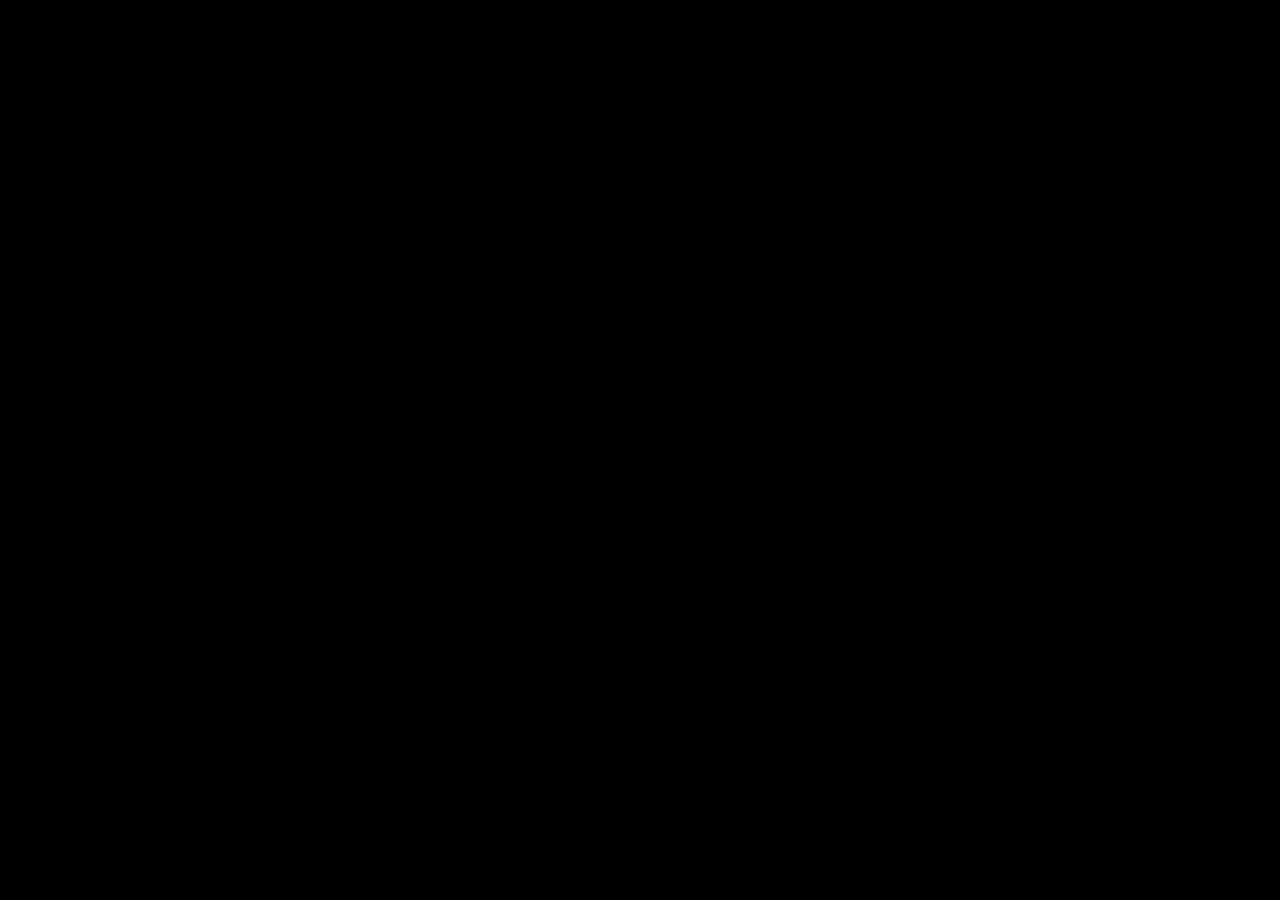
==== checkout.html @ ec2513cc "Started checkout page and added a little JS to cart" ====
<html lang="en">
<head>
    <meta charset="UTF-8">
    <meta name="viewport" content="width=device-width, initial-scale=1.0">
    <meta http-equiv="X-UA-Compatible" content="ie=edge">
    <title>Document</title>
    <link href="https://fonts.googleapis.com/icon?family=Material+Icons"
      rel="stylesheet">
    <link href="https://fonts.googleapis.com/css?family=EB+Garamond:400,400i" rel="stylesheet">
    <link rel="stylesheet" href="styles.css">
</head>
<body>
    
    <!-- This is the HTML for all of the pop ups so far-->

    <!--CD-->
    <section class="product-popup">
        <section class="popup-header">
            <h1>CD - "Blind"</h1>
            <i class="material-icons">clear</i>
        </section>
        <section class="popup-image">
            <img src="pictures/album-art.jpg">
        </section>
        <p class="popup-price" >$5.00</p>
        <section class="adjust-quantity">
                <i class="material-icons">remove</i>1<i class="material-icons">add</i>
        </section>
        <button class="popup-addToCart" type="button">ADD TO CART</button>

        <section class="description">
            <p>The highly acclaimed debut ep from Castle No Kings on CD. "Blind" tackles issues of society and losing onesself to it.</p>
            <ol>
                <h2>Track Listing:</h2>
                <li>Ghost Town</li>
                <li>Crowded Heart</li>
                <li>Shattered</li>
                <li>Valleys</li>
                <li>Skin Deep</li>
            </ol>
        </section>
    </section>
    <!--Vinyl-->
    <section class="product-popup">
            <section class="popup-header">
                <h1>Vinyl - "Blind"</h1>
                <i class="material-icons">clear</i>
            </section>
            <section class="popup-image">
                <img src="pictures/vinyl.png">
            </section>
            <p class="popup-price" >$10.00</p>
            <section class="adjust-quantity">
                    <i class="material-icons">remove</i>1<i class="material-icons">add</i>
            </section>
            <button class="popup-addToCart" type="button">ADD TO CART</button>
    
            <section class="description">
                <p>The highly acclaimed debut ep from Castle No Kings on vinyl. "Blind" tackles issues of society and losing onesself to it.</p>
                <ol>
                    <h2>Track Listing:</h2>
                    <li>Ghost Town</li>
                    <li>Crowded Heart</li>
                    <li>Shattered</li>
                    <li>Valleys</li>
                    <li>Skin Deep</li>
                </ol>
            </section>
    </section>
    <!--shirt #1-->
    <section class="product-popup">
            <section class="popup-header">
                <h1>Shirt - Burgundy</h1>
                <i class="material-icons">clear</i>
            </section>
            <section class="popup-image">
                <img src="pictures/burgundy-shirt.jpg">
            </section>
            <p class="popup-price" >$30.00</p>
            <section class="adjust-quantity">
                    <i class="material-icons">remove</i>1<i class="material-icons">add</i>
            </section>
            <button class="popup-addToCart" type="button">ADD TO CART</button>
    
            <section class="description">
                <p>A long-sleeved burgundy shirt featuring a drawing theorizing how vision works by ancient greeks.</p>
            </section>
    </section>
    <!--shirt #2-->
    <section class="product-popup">
            <section class="popup-header">
                <h1>Shirt - Black</h1>
                <i class="material-icons">clear</i>
            </section>
            <section class="popup-image">
                <img src="pictures/black-shirt.jpg">
            </section>
            <p class="popup-price" >$20.00</p>
            <section class="adjust-quantity">
                    <i class="material-icons">remove</i>1<i class="material-icons">add</i>
            </section>
            <button class="popup-addToCart" type="button">ADD TO CART</button>
    
            <section class="description">
                    <p>A short-sleeved black shirt featuring a drawing theorizing how vision works by ancient greeks.</p>
            </section>
    </section>
    <!--shirt #3-->
    <section class="product-popup">
            <section class="popup-header">
                <h1>Shirt - White</h1>
                <i class="material-icons">clear</i>
            </section>
            <section class="popup-image">
                <img src="pictures/white-shirt.jpg">
            </section>
            <p class="popup-price" >$20.00</p>
            <section class="adjust-quantity">
                    <i class="material-icons">remove</i>1<i class="material-icons">add</i>
            </section>
            <button class="popup-addToCart" type="button">ADD TO CART</button>
    
            <section class="description">
                    <p>A short-sleeved white shirt featuring a lyric from one of Castle No Kings' up and coming songs.</p>
            </section>
    </section>
    <!--dad hat-->
    <section class="product-popup">
            <section class="popup-header">
                <h1>Hat - Compass</h1>
                <i class="material-icons">clear</i>
            </section>
            <section class="popup-image">
                <img src="pictures/dad-hat.png">
            </section>
            <p class="popup-price" >$15.00</p>
            <section class="adjust-quantity">
                    <i class="material-icons">remove</i>1<i class="material-icons">add</i>
            </section>
            <button class="popup-addToCart" type="button">ADD TO CART</button>
    
            <section class="description">
                    <p>A black "dad hat" styled hat featuring the "Blind" compass rose emblem.</p>
            </section>
    </section>
    <!--poster #1-->
    <section class="product-popup">
            <section class="popup-header">
                <h1>Poster - Compass </h1>
                <i class="material-icons">clear</i>
            </section>
            <section class="popup-image">
                <img src="pictures/poster-1.jpg">
            </section>
            <p class="popup-price" >$5.00</p>
            <section class="adjust-quantity">
                    <i class="material-icons">remove</i>1<i class="material-icons">add</i>
            </section>
            <button class="popup-addToCart" type="button">ADD TO CART</button>
    
            <section class="description">
                    <p>A poster featuring the "Blind" compass rose emblem.</p>
            </section>
    </section>
    <!--poster #2-->
    <section class="product-popup">
            <section class="popup-header">
                <h1>Poster - "Blind" Promo</h1>
                <i class="material-icons">clear</i>
            </section>
            <section class="popup-image">
                <img src="pictures/poster-2.jpg">
            </section>
            <p class="popup-price" >$5.00</p>
            <section class="adjust-quantity">
                    <i class="material-icons">remove</i>1<i class="material-icons">add</i>
            </section>
            <button class="popup-addToCart" type="button">ADD TO CART</button>
    
            <section class="description">
                    <p>A poster featuring the promo photo from the ep, "Blind".</p>
            </section>
    </section>
    <!--poster #3-->
    <section class="product-popup">
        <section class="popup-header">
            <h1>Poster - Release Tour Promo</h1>
            <i class="material-icons">clear</i>
        </section>
        <section class="popup-image">
            <img src="pictures/poster-3.jpg">
        </section>
        <p class="popup-price" >$5.00</p>
        <section class="adjust-quantity">
                <i class="material-icons">remove</i>1<i class="material-icons">add</i>
        </section>
        <button class="popup-addToCart" type="button">ADD TO CART</button>

        <section class="description">
                <p>A poster featuring the promo photo from the release tour of "Blind".</p>
        </section>
    </section>
    <!--cymbal-->
    <section class="product-popup">
        <section class="popup-header">
            <h1>"SD" Cymbals</h1>
            <i class="material-icons">clear</i>
        </section>
        <section class="popup-image">
            <img src="pictures/music-video-cymbal.jpg">
        </section>
        <p class="popup-price" >$30.00</p>
        <section class="adjust-quantity">
                <i class="material-icons">remove</i>1<i class="material-icons">add</i>
        </section>
        <button class="popup-addToCart" type="button">ADD TO CART</button>

        <section class="description">
                <p>Purchase one of the cymbals used in the "Skin Deep" music video! (ONLY 4 AVAILABLE)</p>
        </section>
    </section>
    <!--Tix 1-->
    <section class="product-popup">
        <section class="popup-header">
            <h1>Tix - July 21st</h1>
            <i class="material-icons">clear</i>
        </section>
        <section class="popup-image">
            <img src="pictures/july21show.jpg">
        </section>
        <p class="popup-price" >$8.00</p>
        <section class="adjust-quantity">
                <i class="material-icons">remove</i>
                1
                <i class="material-icons">add</i>
        </section>
        <button class="popup-addToCart" type="button">ADD TO CART</button>

        <section class="description">
                <p>Purchase a ticket to Castle No Kings' upcoming battle of the bands show with Rogue, Homegrownups, The Harbor Divide, and Ice Cream Militia at the Civic in Toledo, OH.</p>
        </section>
    </section>
    <!--Tix 2-->
    <section class="product-popup">
        <section class="popup-header">
            <h1>Tix - Aug 18th</h1>
            <i class="material-icons">clear</i>
        </section>
        <section class="popup-image">
            <img src="pictures/aug18show.jpg">
        </section>
        <p class="popup-price" >$5.00</p>
        <section class="adjust-quantity">
                <i class="material-icons">remove</i>1<i class="material-icons">add</i>
        </section>
        <button class="popup-addToCart" type="button">ADD TO CART</button>

        <section class="description">
                <p>Purchase a ticket to Castle No Kings' upcoming show with Wild Nights, Homegrownups, Rogue, Into the Wild, and For Granted the Sky at Frankie's in Toledo, OH.</p>
        </section>
    </section>

    <!--CODE FOR SLIDE OUT CART-->
    <section class="slideOutCartParent">
        <section class="slideOutCart">
            <section class="cart-header">
                <h1>CART</h1>
                <i class="material-icons">clear</i>
            </section>
            <section class="itemsInCart"></section>
            <section class="updateClear">
                <button class="update-button" type="button">UPDATE</button>
                <button class="clear-button" type="button">CLEAR</button>
            </section>
            <button class="checkout-button" type="button">CHECKOUT</button>
        </section>
    </seection>

    <h1>CHECKOUT</h1>

    <script src="https://code.jquery.com/jquery-3.3.1.min.js"></script>
    <script src="script.js"></script>
</body>
</html>
---- styles.css ----
* {
    font-family: 'EB Garamond', serif;
    margin: 0;
    padding: 0;
}
body {
    background-color: #000;
}
header {
    display: flex;
    background-color: #6f2327;
    font-size: 30px;
    height: 55px;
    position: relative;
}
header a {
    text-decoration: none;
    color: #fffdf6;
}
header a:hover {
    color: #ffcc5c;
}
.title {
    flex: 1;
    justify-content: center;
    display: flex;
    align-items: center;
    font-family: 'Times New Roman', Times, serif;
}
.cart {
    /* justify-content: flex-end;
    display: flex;
    align-items: center;
    padding-right: 10px; */
    float: right;
    text-align: center;
    padding-right: 10px;
    position: absolute;
    right: 1%;
    top: 20%;
}
.material-icons {
    font-size: 30px;
}
.bandpicbox {
    margin: 0 auto;
    height: 250px;
    width: 325px;
    padding: 30px 0;
}
#bandpic {
    height: 100%;
    width: 100%;
}
.container2 {
    margin: 0 auto;
    width: 325px;
    font-size: 0px;
    padding: 30px 0;
}
.btngroup {
    font-size: 0px;
}
.button{
    color: #fffdf6;
    border: none;
    padding: 5px;   
    border-radius: 5px;
    box-shadow: 0px 0px 31px 1px rgba(0,0,0,0.3);
    width: 25%;
    cursor: pointer;
}
.yellow {
    background-color:#ffcc5c;
}
.yellow:hover {
    background-color: #FFE877;
}
.burgundy {
    background-color: #6f2327;
}
.burgundy:hover{
    background-color: #8B3C3D;
}


 /* This denotes the CSS for the popup for the item */
.product-popup {
    display: flex;
    flex-direction: column;
    justify-content: center;
    width: 80%;
    padding: 5%;
    margin: 0 auto;
    margin-top: 10%;
    background: #ebeae6;
    color: #000;
    z-index: 999999;
    box-shadow: 0 0 0 5000000px rgba(0,0,0,0.3);
    border-radius: 20px;
}

.popup-image, .popup-price, .popup-addToCart, .description {
    margin: 2% auto;
}

.popup-header {
    display: flex;
    justify-content: space-between;
    height: 5%;
    width: 100%;
    font-size: 30px;
    margin-bottom: 5%;
}

.popup-header .material-icons {
    color: #979797;
    cursor: pointer;
}

.popup-image {
    margin: 0 auto;
    border: 3px solid black;
}

.popup-image img {
    max-width: 100%;
}

.popup-price {
    font-size: 30px;
}

.product-popup p {
    text-align: center;
}

.adjust-quantity {
    display: flex;
    flex-direction: row;
    justify-content: space-around;
    align-items: center;
    font-size: 24px;
    font-family: 'Times New Roman', Times, serif;
}

.adjust-quantity .material-icons {
    color: #6f2327;
    cursor: pointer;
}

.popup-addToCart {
    width: 90%;
    height: 7%;
    background: #ffcc5c;
    color: #000;
    margin: 0 auto;
    font-weight: bold;
    font-size: 24px;
    cursor: pointer;
}

.description {
    font-size: 16px;
    font-style: italic;
}
/* //carousel */
.slides {
    height:250px;
    position:relative;
    width:325px;
    margin:0 auto;
}
.slides1{
    position:absolute;
    top:0;
    bottom:0;
    left:0;
    right:0;
    opacity:0;
    transition: all 0.5s ease-in-out;
}
.arrow{
    position:absolute;
    top:0;
    display:block;
    width:50px;
    height:100%;
    -webkit-tap-highlight-color: rgba(0,0,0,0);
    background: url("http://dancort.es/assets/img/css-carousel/carousel-arrow-dark.png") 50% 50% / 20px no-repeat;
}
.arrow-prev{
    left:0;
}
.arrow-next{
    right:0;
    -webkit-transform: rotate(180deg);
    transform: rotate(180deg);
}
.light{
    color:white;
}
  /*Select every element*/
[id^="item"] {
      display: none;
    }
.item-1 {
    z-index: 2;
    opacity: 1;
    background:url("pictures/album-art.jpg");
    background-size:cover;
}
.item-2{
    background:url('pictures/black-shirt.jpg');
    background-size:cover;
}
.item-3{
    background:url('pictures/burgundy-shirt.jpg');
    background-size:cover;
}
*:target ~ .item-1 {
    opacity: 0;
}
#item-1:target ~ .item-1 {
    opacity: 1;
}
#item-2:target ~ .item-2, #item-3:target ~ .item-3 {
    z-index: 3;
    opacity: 1;
}

/* SLIDE OUT CART*/
.slideOutCartParent {
    width: 100%;
    height: 100%;
    display: flex;
    justify-content: flex-end;
    position: absolute;
    z-index: 9999999999999;
    top: 0;
}

.slideOutCart {
    background: #ebeae6;
    width: 90%;
    height: 100%;
    display: flex;
    flex-direction: column;
    font-size: 20px;
    right: 0;
    border-top-left-radius: 20px;
    border-bottom-left-radius: 20px;
    margin: 0;
}

.cart-header {
    display: flex;
    flex-direction: row;
    justify-content: space-between;
    margin: 2% 2%;
    font-family: 'Times New Roman', Times, serif;
}

.itemsInCart {
    margin: 4% auto;
    width: 90%;
}

.updateClear {
    margin: 0 auto;
    display: flex;
    justify-content: space-around;
    width: 70%;
}

.slideOutCart button {
    height: 7%;
    margin: 2% auto;
    font-size: 20px;
}

.update-button, .clear-button {
    width: 45%;
}

.update-button {
    background: #8B3C3D;
    color: #ebeae6;
}

.clear-button {
    background: #6f2327;
    color: #ebeae6;
}

.checkout-button {
    width: 90%;
    background: #ffcc5c;
}
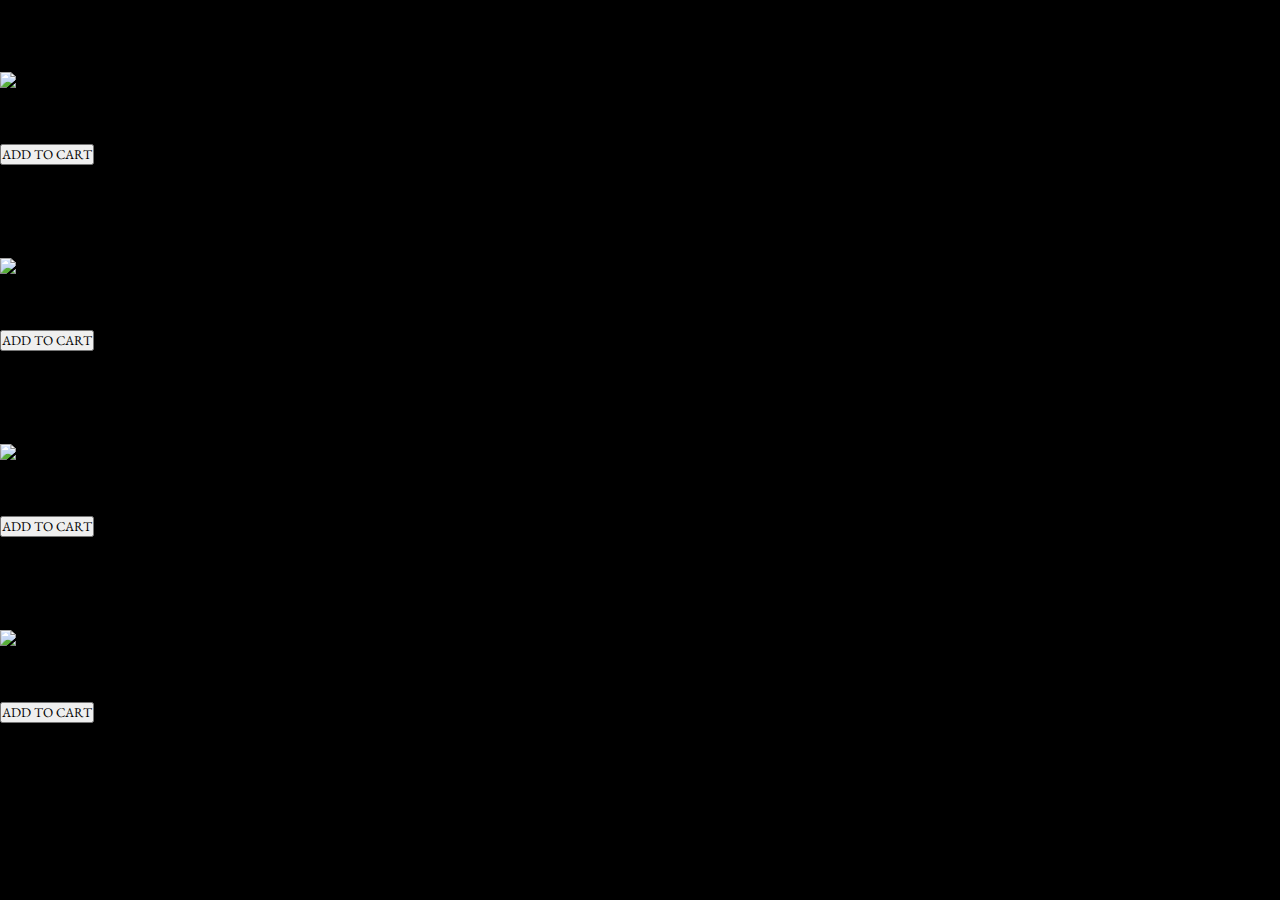
==== commit bbccd635: "Merge branch 'master' into Ben" ====
--- a/checkout.html
+++ b/checkout.html
@@ -10,177 +10,8 @@
     <link rel="stylesheet" href="styles.css">
 </head>
 <body>
-    
-    <!-- This is the HTML for all of the pop ups so far-->
 
-    <!--CD-->
-    <section class="product-popup">
-        <section class="popup-header">
-            <h1>CD - "Blind"</h1>
-            <i class="material-icons">clear</i>
-        </section>
-        <section class="popup-image">
-            <img src="pictures/album-art.jpg">
-        </section>
-        <p class="popup-price" >$5.00</p>
-        <section class="adjust-quantity">
-                <i class="material-icons">remove</i>1<i class="material-icons">add</i>
-        </section>
-        <button class="popup-addToCart" type="button">ADD TO CART</button>
 
-        <section class="description">
-            <p>The highly acclaimed debut ep from Castle No Kings on CD. "Blind" tackles issues of society and losing onesself to it.</p>
-            <ol>
-                <h2>Track Listing:</h2>
-                <li>Ghost Town</li>
-                <li>Crowded Heart</li>
-                <li>Shattered</li>
-                <li>Valleys</li>
-                <li>Skin Deep</li>
-            </ol>
-        </section>
-    </section>
-    <!--Vinyl-->
-    <section class="product-popup">
-            <section class="popup-header">
-                <h1>Vinyl - "Blind"</h1>
-                <i class="material-icons">clear</i>
-            </section>
-            <section class="popup-image">
-                <img src="pictures/vinyl.png">
-            </section>
-            <p class="popup-price" >$10.00</p>
-            <section class="adjust-quantity">
-                    <i class="material-icons">remove</i>1<i class="material-icons">add</i>
-            </section>
-            <button class="popup-addToCart" type="button">ADD TO CART</button>
-    
-            <section class="description">
-                <p>The highly acclaimed debut ep from Castle No Kings on vinyl. "Blind" tackles issues of society and losing onesself to it.</p>
-                <ol>
-                    <h2>Track Listing:</h2>
-                    <li>Ghost Town</li>
-                    <li>Crowded Heart</li>
-                    <li>Shattered</li>
-                    <li>Valleys</li>
-                    <li>Skin Deep</li>
-                </ol>
-            </section>
-    </section>
-    <!--shirt #1-->
-    <section class="product-popup">
-            <section class="popup-header">
-                <h1>Shirt - Burgundy</h1>
-                <i class="material-icons">clear</i>
-            </section>
-            <section class="popup-image">
-                <img src="pictures/burgundy-shirt.jpg">
-            </section>
-            <p class="popup-price" >$30.00</p>
-            <section class="adjust-quantity">
-                    <i class="material-icons">remove</i>1<i class="material-icons">add</i>
-            </section>
-            <button class="popup-addToCart" type="button">ADD TO CART</button>
-    
-            <section class="description">
-                <p>A long-sleeved burgundy shirt featuring a drawing theorizing how vision works by ancient greeks.</p>
-            </section>
-    </section>
-    <!--shirt #2-->
-    <section class="product-popup">
-            <section class="popup-header">
-                <h1>Shirt - Black</h1>
-                <i class="material-icons">clear</i>
-            </section>
-            <section class="popup-image">
-                <img src="pictures/black-shirt.jpg">
-            </section>
-            <p class="popup-price" >$20.00</p>
-            <section class="adjust-quantity">
-                    <i class="material-icons">remove</i>1<i class="material-icons">add</i>
-            </section>
-            <button class="popup-addToCart" type="button">ADD TO CART</button>
-    
-            <section class="description">
-                    <p>A short-sleeved black shirt featuring a drawing theorizing how vision works by ancient greeks.</p>
-            </section>
-    </section>
-    <!--shirt #3-->
-    <section class="product-popup">
-            <section class="popup-header">
-                <h1>Shirt - White</h1>
-                <i class="material-icons">clear</i>
-            </section>
-            <section class="popup-image">
-                <img src="pictures/white-shirt.jpg">
-            </section>
-            <p class="popup-price" >$20.00</p>
-            <section class="adjust-quantity">
-                    <i class="material-icons">remove</i>1<i class="material-icons">add</i>
-            </section>
-            <button class="popup-addToCart" type="button">ADD TO CART</button>
-    
-            <section class="description">
-                    <p>A short-sleeved white shirt featuring a lyric from one of Castle No Kings' up and coming songs.</p>
-            </section>
-    </section>
-    <!--dad hat-->
-    <section class="product-popup">
-            <section class="popup-header">
-                <h1>Hat - Compass</h1>
-                <i class="material-icons">clear</i>
-            </section>
-            <section class="popup-image">
-                <img src="pictures/dad-hat.png">
-            </section>
-            <p class="popup-price" >$15.00</p>
-            <section class="adjust-quantity">
-                    <i class="material-icons">remove</i>1<i class="material-icons">add</i>
-            </section>
-            <button class="popup-addToCart" type="button">ADD TO CART</button>
-    
-            <section class="description">
-                    <p>A black "dad hat" styled hat featuring the "Blind" compass rose emblem.</p>
-            </section>
-    </section>
-    <!--poster #1-->
-    <section class="product-popup">
-            <section class="popup-header">
-                <h1>Poster - Compass </h1>
-                <i class="material-icons">clear</i>
-            </section>
-            <section class="popup-image">
-                <img src="pictures/poster-1.jpg">
-            </section>
-            <p class="popup-price" >$5.00</p>
-            <section class="adjust-quantity">
-                    <i class="material-icons">remove</i>1<i class="material-icons">add</i>
-            </section>
-            <button class="popup-addToCart" type="button">ADD TO CART</button>
-    
-            <section class="description">
-                    <p>A poster featuring the "Blind" compass rose emblem.</p>
-            </section>
-    </section>
-    <!--poster #2-->
-    <section class="product-popup">
-            <section class="popup-header">
-                <h1>Poster - "Blind" Promo</h1>
-                <i class="material-icons">clear</i>
-            </section>
-            <section class="popup-image">
-                <img src="pictures/poster-2.jpg">
-            </section>
-            <p class="popup-price" >$5.00</p>
-            <section class="adjust-quantity">
-                    <i class="material-icons">remove</i>1<i class="material-icons">add</i>
-            </section>
-            <button class="popup-addToCart" type="button">ADD TO CART</button>
-    
-            <section class="description">
-                    <p>A poster featuring the promo photo from the ep, "Blind".</p>
-            </section>
-    </section>
     <!--poster #3-->
     <section class="product-popup">
         <section class="popup-header">
--- a/styles.css
+++ b/styles.css
@@ -28,10 +28,6 @@
     font-family: 'Times New Roman', Times, serif;
 }
 .cart {
-    /* justify-content: flex-end;
-    display: flex;
-    align-items: center;
-    padding-right: 10px; */
     float: right;
     text-align: center;
     padding-right: 10px;
@@ -49,7 +45,7 @@
     padding: 30px 0;
 }
 #bandpic {
-    height: 100%;
+    height: auto;
     width: 100%;
 }
 .container2 {
@@ -61,17 +57,23 @@
 .btngroup {
     font-size: 0px;
 }
-.button{
+.button {
     color: #fffdf6;
     border: none;
     padding: 5px;   
-    border-radius: 5px;
     box-shadow: 0px 0px 31px 1px rgba(0,0,0,0.3);
     width: 25%;
     cursor: pointer;
+    font-size: 16px;
+}
+.button:nth-child(1) {
+    border-top-left-radius: 5px;
+}
+.button:nth-child(4) {
+    border-top-right-radius: 5px;
 }
 .yellow {
-    background-color:#ffcc5c;
+    background-color:#ffcc5c;  
 }
 .yellow:hover {
     background-color: #FFE877;
@@ -84,12 +86,27 @@
 }
 
 
+/* This is the carousel css styling */
+.carousel-inner {
+    height: 250px;
+
+
  /* This denotes the CSS for the popup for the item */
-.product-popup {
+ #hidePopupBurgundy{
+    display: none;
+}
+#hidePopupBlack{
+    display: none;
+}
+ .product-popup-burgundy {
     display: flex;
     flex-direction: column;
     justify-content: center;
+
     width: 80%;
+    height: 40%;
+    /* overflow: auto; */
+
     padding: 5%;
     margin: 0 auto;
     margin-top: 10%;
@@ -97,11 +114,35 @@
     color: #000;
     z-index: 999999;
     box-shadow: 0 0 0 5000000px rgba(0,0,0,0.3);
+
     border-radius: 20px;
 }
 
 .popup-image, .popup-price, .popup-addToCart, .description {
+
+    position: fixed;
+    }
+.product-popup-black {
+        display: flex;
+        flex-direction: column;
+        justify-content: center;
+        width: 40%;
+        height: 40%;
+        /* overflow: auto; */
+        padding: 5%;
+        margin: 0 auto;
+        margin-top: 10%;
+        background: #ebeae6;
+        color: #000;
+        z-index: 999999;
+        box-shadow: 0 0 0 5000000px rgba(0,0,0,0.3);
+        position: fixed;
+        }
+.popup-price, .popup-addToCart, .description {
+
     margin: 2% auto;
+    height:20%;
+    width: 100%;
 }
 
 .popup-header {
@@ -109,8 +150,10 @@
     justify-content: space-between;
     height: 5%;
     width: 100%;
-    font-size: 30px;
-    margin-bottom: 5%;
+
+    font-size: 10px;
+    margin-bottom: 4%;
+
 }
 
 .popup-header .material-icons {
@@ -121,6 +164,10 @@
 .popup-image {
     margin: 0 auto;
     border: 3px solid black;
+    margin-top: 30%;
+    /* margin: 2% auto; */
+    height:20%;
+    width: 100%;
 }
 
 .popup-image img {
@@ -128,7 +175,7 @@
 }
 
 .popup-price {
-    font-size: 30px;
+    font-size: 10px;
 }
 
 .product-popup p {
@@ -140,8 +187,10 @@
     flex-direction: row;
     justify-content: space-around;
     align-items: center;
-    font-size: 24px;
-    font-family: 'Times New Roman', Times, serif;
+
+
+    font-size: 10px;
+
 }
 
 .adjust-quantity .material-icons {
@@ -156,78 +205,37 @@
     color: #000;
     margin: 0 auto;
     font-weight: bold;
-    font-size: 24px;
+    font-size: 6px;
     cursor: pointer;
+    margin-bottom: 5%;
 }
 
 .description {
+
     font-size: 16px;
     font-style: italic;
 }
-/* //carousel */
-.slides {
-    height:250px;
-    position:relative;
-    width:325px;
-    margin:0 auto;
-}
-.slides1{
-    position:absolute;
-    top:0;
-    bottom:0;
-    left:0;
-    right:0;
-    opacity:0;
-    transition: all 0.5s ease-in-out;
-}
-.arrow{
-    position:absolute;
-    top:0;
-    display:block;
-    width:50px;
-    height:100%;
-    -webkit-tap-highlight-color: rgba(0,0,0,0);
-    background: url("http://dancort.es/assets/img/css-carousel/carousel-arrow-dark.png") 50% 50% / 20px no-repeat;
-}
-.arrow-prev{
-    left:0;
-}
-.arrow-next{
-    right:0;
-    -webkit-transform: rotate(180deg);
-    transform: rotate(180deg);
-}
-.light{
-    color:white;
-}
-  /*Select every element*/
-[id^="item"] {
-      display: none;
-    }
-.item-1 {
-    z-index: 2;
-    opacity: 1;
-    background:url("pictures/album-art.jpg");
-    background-size:cover;
-}
-.item-2{
-    background:url('pictures/black-shirt.jpg');
-    background-size:cover;
-}
-.item-3{
-    background:url('pictures/burgundy-shirt.jpg');
-    background-size:cover;
-}
-*:target ~ .item-1 {
-    opacity: 0;
-}
-#item-1:target ~ .item-1 {
-    opacity: 1;
-}
-#item-2:target ~ .item-2, #item-3:target ~ .item-3 {
-    z-index: 3;
-    opacity: 1;
-}
+
+}
+
+}
+.carousel-inner > .carousel-item > img {
+    width: 325px;
+    height: 250px;
+  }
+
+/* Carousel buy buttons */
+.carouselbuy {
+    display: flex;
+    flex-direction: column;
+    justify-content: center;
+    width: 100%;
+    padding: 5%;
+    margin: 0 auto;
+    background: #ebeae6;
+    color: #000;
+}
+
 
 /* SLIDE OUT CART*/
 .slideOutCartParent {
@@ -297,3 +305,9 @@
     width: 90%;
     background: #ffcc5c;
 }
+
+
+
+ 
+  
+
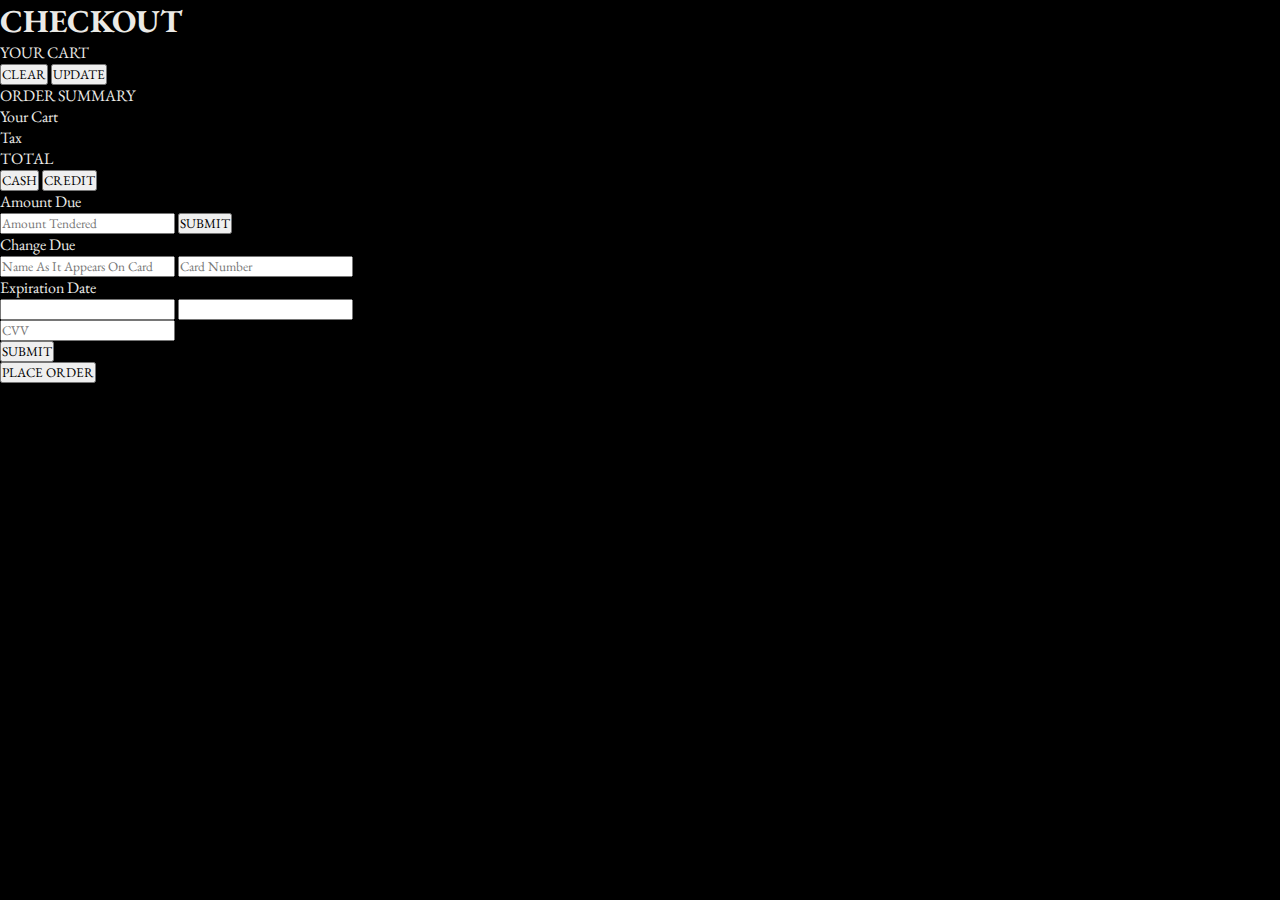
==== commit 05f10fba: "Built HTML of Checkout page" ====
--- a/checkout.html
+++ b/checkout.html
@@ -10,104 +10,110 @@
     <link rel="stylesheet" href="styles.css">
 </head>
 <body>
+<section class="checkout-page">
+    <h1>CHECKOUT</h1>
 
+    <section class="checkout-cart">
+        <section class="checkout-cart-header">
+            <p>YOUR CART</p>
+            <button class="clear-cart" type="button">CLEAR</button>
+            <button class="update-cart" type="button">UPDATE</button>
+        </section>
+        <section class="column1"></section>
+        <section class="column2"></section>
+        <section class="column3"></section>
+        <section class="column4"></section>
+        <section class="column5"></section>
+        <section class="column6"></section>
+    </section>
 
-    <!--poster #3-->
-    <section class="product-popup">
-        <section class="popup-header">
-            <h1>Poster - Release Tour Promo</h1>
-            <i class="material-icons">clear</i>
+    <section class="checkout-order-summary">
+        <p>ORDER SUMMARY</p>
+        <section class="subtotal">
+            <p>Your Cart</p>
+            <section></section>
         </section>
-        <section class="popup-image">
-            <img src="pictures/poster-3.jpg">
+        <section class="tax">
+            <p>Tax</p>
+            <section></section>
         </section>
-        <p class="popup-price" >$5.00</p>
-        <section class="adjust-quantity">
-                <i class="material-icons">remove</i>1<i class="material-icons">add</i>
-        </section>
-        <button class="popup-addToCart" type="button">ADD TO CART</button>
-
-        <section class="description">
-                <p>A poster featuring the promo photo from the release tour of "Blind".</p>
-        </section>
-    </section>
-    <!--cymbal-->
-    <section class="product-popup">
-        <section class="popup-header">
-            <h1>"SD" Cymbals</h1>
-            <i class="material-icons">clear</i>
-        </section>
-        <section class="popup-image">
-            <img src="pictures/music-video-cymbal.jpg">
-        </section>
-        <p class="popup-price" >$30.00</p>
-        <section class="adjust-quantity">
-                <i class="material-icons">remove</i>1<i class="material-icons">add</i>
-        </section>
-        <button class="popup-addToCart" type="button">ADD TO CART</button>
-
-        <section class="description">
-                <p>Purchase one of the cymbals used in the "Skin Deep" music video! (ONLY 4 AVAILABLE)</p>
-        </section>
-    </section>
-    <!--Tix 1-->
-    <section class="product-popup">
-        <section class="popup-header">
-            <h1>Tix - July 21st</h1>
-            <i class="material-icons">clear</i>
-        </section>
-        <section class="popup-image">
-            <img src="pictures/july21show.jpg">
-        </section>
-        <p class="popup-price" >$8.00</p>
-        <section class="adjust-quantity">
-                <i class="material-icons">remove</i>
-                1
-                <i class="material-icons">add</i>
-        </section>
-        <button class="popup-addToCart" type="button">ADD TO CART</button>
-
-        <section class="description">
-                <p>Purchase a ticket to Castle No Kings' upcoming battle of the bands show with Rogue, Homegrownups, The Harbor Divide, and Ice Cream Militia at the Civic in Toledo, OH.</p>
-        </section>
-    </section>
-    <!--Tix 2-->
-    <section class="product-popup">
-        <section class="popup-header">
-            <h1>Tix - Aug 18th</h1>
-            <i class="material-icons">clear</i>
-        </section>
-        <section class="popup-image">
-            <img src="pictures/aug18show.jpg">
-        </section>
-        <p class="popup-price" >$5.00</p>
-        <section class="adjust-quantity">
-                <i class="material-icons">remove</i>1<i class="material-icons">add</i>
-        </section>
-        <button class="popup-addToCart" type="button">ADD TO CART</button>
-
-        <section class="description">
-                <p>Purchase a ticket to Castle No Kings' upcoming show with Wild Nights, Homegrownups, Rogue, Into the Wild, and For Granted the Sky at Frankie's in Toledo, OH.</p>
+        <section class="total">
+            <p>TOTAL</p>
+            <section></section>
         </section>
     </section>
 
-    <!--CODE FOR SLIDE OUT CART-->
-    <section class="slideOutCartParent">
-        <section class="slideOutCart">
-            <section class="cart-header">
-                <h1>CART</h1>
-                <i class="material-icons">clear</i>
+    <section class="way-to-pay">
+        <button class="cash">CASH</button>
+        <button class="credit">CREDIT</button>
+        <form class="cash-form">
+            <section class="amount-due">
+                <p>Amount Due</p>
+                <section></section>
             </section>
-            <section class="itemsInCart"></section>
-            <section class="updateClear">
-                <button class="update-button" type="button">UPDATE</button>
-                <button class="clear-button" type="button">CLEAR</button>
+            <section class="amount-tendered">
+                <input type="text" placeholder="Amount Tendered">
+                <button type="button">SUBMIT</button>
             </section>
-            <button class="checkout-button" type="button">CHECKOUT</button>
-        </section>
-    </seection>
+            <section class="change-due">
+                <p>Change Due</p>
+                <section></section>
+            </section>
+        </form>
+        <form class="credit-form">
+            <input type="text" placeholder="Name As It Appears On Card">
+            <input type="text" placeholder="Card Number">
+            <section>
+                <section>
+                    <p>Expiration Date</p>
+                    <input list="months" name="month">
+                    <datalist id="months">
+                        <option value="1">
+                        <option value="2">
+                        <option value="3">
+                        <option value="4">
+                        <option value="5">
+                        <option value="6">
+                        <option value="7">
+                        <option value="8">
+                        <option value="9">
+                        <option value="10">
+                        <option value="11">
+                        <option value="12">
+                    </datalist>
+                    <input list="years" name="year">
+                    <datalist id="years">
+                        <option value="2018">
+                        <option value="2019">
+                        <option value="2020">
+                        <option value="2021">
+                        <option value="2022">
+                        <option value="2023">
+                        <option value="2024">
+                        <option value="2025">
+                        <option value="2026">
+                        <option value="2027">
+                        <option value="2028">
+                        <option value="2029">
+                        <option value="2030">
+                        <option value="2031">
+                        <option value="2032">
+                        <option value="2033">
+                        <option value="2034">
+                        <option value="2035">
+                        <option value="2036">
+                        <option value="2037">
+                        <option value="2038">
+                    </datalist>
+                </section>
+                <input type="text" placeholder="CVV">
+            </section>
+            <button type="submit">SUBMIT</button>
+        </form>
+    </section>
+</section>
 
-    <h1>CHECKOUT</h1>
+    <button class="place-order" type="button">PLACE ORDER</button>
 
     <script src="https://code.jquery.com/jquery-3.3.1.min.js"></script>
     <script src="script.js"></script>
--- a/styles.css
+++ b/styles.css
@@ -84,146 +84,96 @@
 .burgundy:hover{
     background-color: #8B3C3D;
 }
-
-
 /* This is the carousel css styling */
 .carousel-inner {
     height: 250px;
-
-
+}
  /* This denotes the CSS for the popup for the item */
- #hidePopupBurgundy{
+ #hidePopupBurgundy, #hidePopupBlack, #hidePopupWhite, #hidePopupHat, #hidePopupP1, #hidePopupP2, #hidePopupCD, #hidePopupVinyl {
     display: none;
 }
-#hidePopupBlack{
-    display: none;
-}
- .product-popup-burgundy {
+.product-popup-burgundy, .product-popup-black, .product-popup-white, .product-popup-cd, .product-popup-vinyl, .product-popup-p1, .product-popup-p2, .product-popup-hat {
     display: flex;
     flex-direction: column;
     justify-content: center;
-
     width: 80%;
-    height: 40%;
-    /* overflow: auto; */
-
     padding: 5%;
-    margin: 0 auto;
-    margin-top: 10%;
     background: #ebeae6;
     color: #000;
     z-index: 999999;
     box-shadow: 0 0 0 5000000px rgba(0,0,0,0.3);
-
+    position: absolute;
     border-radius: 20px;
-}
-
-.popup-image, .popup-price, .popup-addToCart, .description {
-
-    position: fixed;
-    }
-.product-popup-black {
-        display: flex;
-        flex-direction: column;
-        justify-content: center;
-        width: 40%;
-        height: 40%;
-        /* overflow: auto; */
-        padding: 5%;
-        margin: 0 auto;
-        margin-top: 10%;
-        background: #ebeae6;
-        color: #000;
-        z-index: 999999;
-        box-shadow: 0 0 0 5000000px rgba(0,0,0,0.3);
-        position: fixed;
-        }
+    top: 10%;
+    left: 10%;
+}
 .popup-price, .popup-addToCart, .description {
-
     margin: 2% auto;
-    height:20%;
-    width: 100%;
-}
-
+    height: 20%;
+    width: 90%;
+    text-align: center;
+}
 .popup-header {
     display: flex;
     justify-content: space-between;
     height: 5%;
     width: 100%;
-
     font-size: 10px;
     margin-bottom: 4%;
-
-}
-
+}
 .popup-header .material-icons {
     color: #979797;
     cursor: pointer;
 }
-
 .popup-image {
     margin: 0 auto;
     border: 3px solid black;
-    margin-top: 30%;
-    /* margin: 2% auto; */
+    margin-top: 5%;
     height:20%;
     width: 100%;
 }
-
 .popup-image img {
     max-width: 100%;
 }
-
 .popup-price {
-    font-size: 10px;
-}
-
+    font-size: 16px;
+}
 .product-popup p {
     text-align: center;
 }
-
 .adjust-quantity {
     display: flex;
     flex-direction: row;
     justify-content: space-around;
     align-items: center;
-
-
-    font-size: 10px;
-
-}
-
+    font-size: 16px;
+}
 .adjust-quantity .material-icons {
     color: #6f2327;
     cursor: pointer;
 }
-
 .popup-addToCart {
     width: 90%;
-    height: 7%;
+    height: 9%;
     background: #ffcc5c;
     color: #000;
     margin: 0 auto;
     font-weight: bold;
-    font-size: 6px;
+    font-size: 16px;
     cursor: pointer;
     margin-bottom: 5%;
-}
-
+    display: flex;
+    justify-content: center;
+    align-items: center;
+}
 .description {
-
     font-size: 16px;
     font-style: italic;
-}
-
-}
-
 }
 .carousel-inner > .carousel-item > img {
     width: 325px;
     height: 250px;
   }
-
 /* Carousel buy buttons */
 .carouselbuy {
     display: flex;
@@ -235,8 +185,6 @@
     background: #ebeae6;
     color: #000;
 }
-
-
 /* SLIDE OUT CART*/
 .slideOutCartParent {
     width: 100%;
@@ -247,7 +195,6 @@
     z-index: 9999999999999;
     top: 0;
 }
-
 .slideOutCart {
     background: #ebeae6;
     width: 90%;
@@ -260,7 +207,6 @@
     border-bottom-left-radius: 20px;
     margin: 0;
 }
-
 .cart-header {
     display: flex;
     flex-direction: row;
@@ -268,35 +214,23 @@
     margin: 2% 2%;
     font-family: 'Times New Roman', Times, serif;
 }
-
 .itemsInCart {
     margin: 4% auto;
     width: 90%;
 }
-
 .updateClear {
     margin: 0 auto;
     display: flex;
     justify-content: space-around;
     width: 70%;
 }
-
 .slideOutCart button {
     height: 7%;
     margin: 2% auto;
     font-size: 20px;
 }
-
 .update-button, .clear-button {
     width: 45%;
-}
-
-.update-button {
-    background: #8B3C3D;
-    color: #ebeae6;
-}
-
-.clear-button {
     background: #6f2327;
     color: #ebeae6;
 }
@@ -304,8 +238,17 @@
 .checkout-button {
     width: 90%;
     background: #ffcc5c;
-}
-
+    font-weight: bold;
+}
+
+.checkout-page {
+    color: #ebeae6;
+    
+}
+
+datalist {
+    display: none;
+}
 
 
  
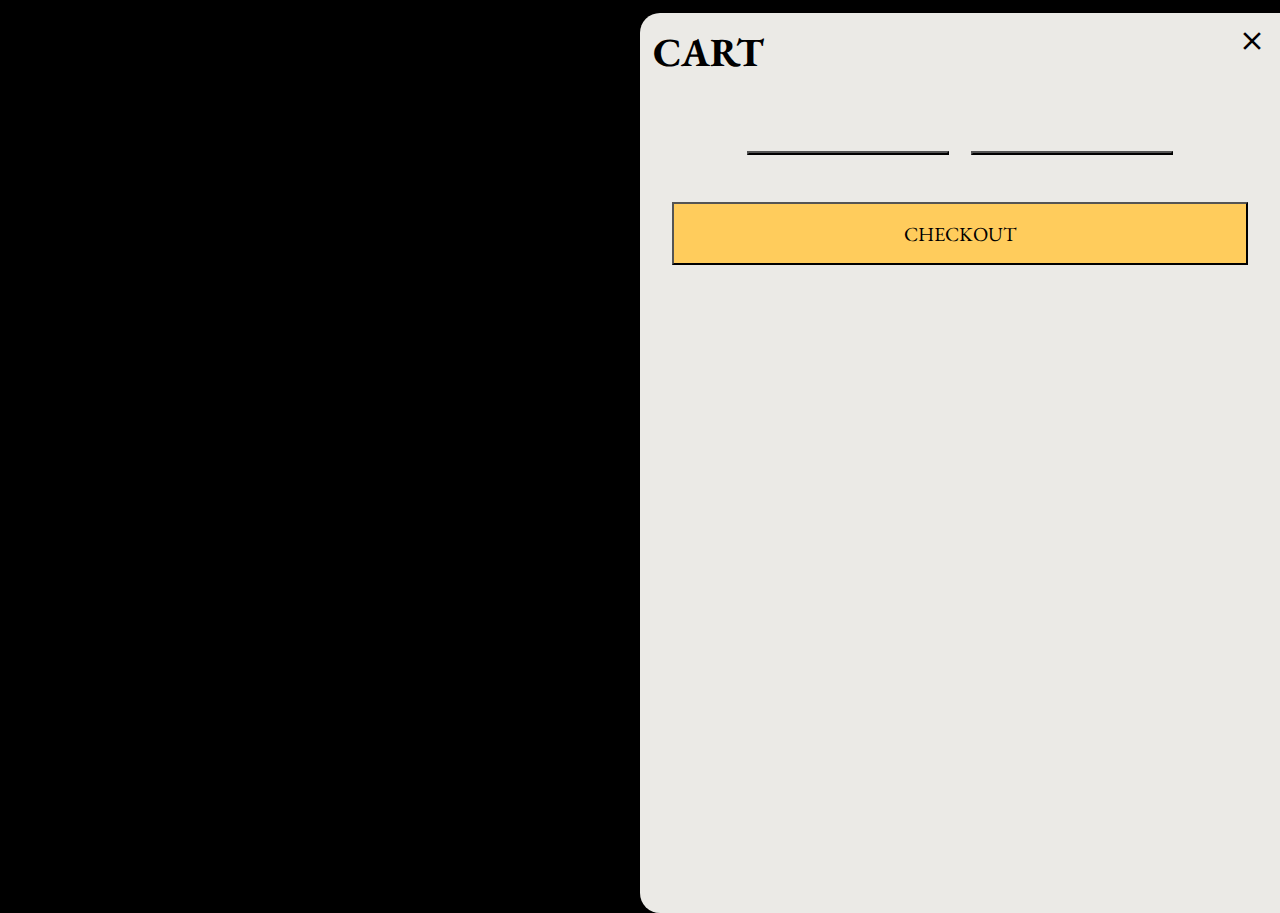
==== commit 834ec2c1: "eod thursday" ====
--- a/checkout.html
+++ b/checkout.html
@@ -10,110 +10,25 @@
     <link rel="stylesheet" href="styles.css">
 </head>
 <body>
-<section class="checkout-page">
+<!-- Ben: Finish HTML/CSS of checkout page -->
+
+    <!--CODE FOR SLIDE OUT CART-->
+    <section class="slideOutCartParent">
+        <section class="slideOutCart">
+            <section class="cart-header">
+                <h1>CART</h1>
+                <i class="material-icons">clear</i>
+            </section>
+            <section class="itemsInCart"></section>
+            <section class="updateClear">
+                <button class="update-button" type="button">UPDATE</button>
+                <button class="clear-button" type="button">CLEAR</button>
+            </section>
+            <button class="checkout-button" type="button">CHECKOUT</button>
+        </section>
+    </seection>
+
     <h1>CHECKOUT</h1>
-
-    <section class="checkout-cart">
-        <section class="checkout-cart-header">
-            <p>YOUR CART</p>
-            <button class="clear-cart" type="button">CLEAR</button>
-            <button class="update-cart" type="button">UPDATE</button>
-        </section>
-        <section class="column1"></section>
-        <section class="column2"></section>
-        <section class="column3"></section>
-        <section class="column4"></section>
-        <section class="column5"></section>
-        <section class="column6"></section>
-    </section>
-
-    <section class="checkout-order-summary">
-        <p>ORDER SUMMARY</p>
-        <section class="subtotal">
-            <p>Your Cart</p>
-            <section></section>
-        </section>
-        <section class="tax">
-            <p>Tax</p>
-            <section></section>
-        </section>
-        <section class="total">
-            <p>TOTAL</p>
-            <section></section>
-        </section>
-    </section>
-
-    <section class="way-to-pay">
-        <button class="cash">CASH</button>
-        <button class="credit">CREDIT</button>
-        <form class="cash-form">
-            <section class="amount-due">
-                <p>Amount Due</p>
-                <section></section>
-            </section>
-            <section class="amount-tendered">
-                <input type="text" placeholder="Amount Tendered">
-                <button type="button">SUBMIT</button>
-            </section>
-            <section class="change-due">
-                <p>Change Due</p>
-                <section></section>
-            </section>
-        </form>
-        <form class="credit-form">
-            <input type="text" placeholder="Name As It Appears On Card">
-            <input type="text" placeholder="Card Number">
-            <section>
-                <section>
-                    <p>Expiration Date</p>
-                    <input list="months" name="month">
-                    <datalist id="months">
-                        <option value="1">
-                        <option value="2">
-                        <option value="3">
-                        <option value="4">
-                        <option value="5">
-                        <option value="6">
-                        <option value="7">
-                        <option value="8">
-                        <option value="9">
-                        <option value="10">
-                        <option value="11">
-                        <option value="12">
-                    </datalist>
-                    <input list="years" name="year">
-                    <datalist id="years">
-                        <option value="2018">
-                        <option value="2019">
-                        <option value="2020">
-                        <option value="2021">
-                        <option value="2022">
-                        <option value="2023">
-                        <option value="2024">
-                        <option value="2025">
-                        <option value="2026">
-                        <option value="2027">
-                        <option value="2028">
-                        <option value="2029">
-                        <option value="2030">
-                        <option value="2031">
-                        <option value="2032">
-                        <option value="2033">
-                        <option value="2034">
-                        <option value="2035">
-                        <option value="2036">
-                        <option value="2037">
-                        <option value="2038">
-                    </datalist>
-                </section>
-                <input type="text" placeholder="CVV">
-            </section>
-            <button type="submit">SUBMIT</button>
-        </form>
-    </section>
-</section>
-
-    <button class="place-order" type="button">PLACE ORDER</button>
 
     <script src="https://code.jquery.com/jquery-3.3.1.min.js"></script>
     <script src="script.js"></script>
--- a/styles.css
+++ b/styles.css
@@ -13,14 +13,15 @@
     height: 55px;
     position: relative;
 }
-header a {
+header a, .cart {
     text-decoration: none;
     color: #fffdf6;
 }
-header a:hover {
+header a:hover, .cart:hover {
     color: #ffcc5c;
-}
-.title {
+    text-decoration: none;
+}
+.title, .cart {
     flex: 1;
     justify-content: center;
     display: flex;
@@ -73,7 +74,8 @@
     border-top-right-radius: 5px;
 }
 .yellow {
-    background-color:#ffcc5c;  
+    background-color:#ffcc5c; 
+    color: black; 
 }
 .yellow:hover {
     background-color: #FFE877;
@@ -88,11 +90,11 @@
 .carousel-inner {
     height: 250px;
 }
- /* This denotes the CSS for the popup for the item */
- #hidePopupBurgundy, #hidePopupBlack, #hidePopupWhite, #hidePopupHat, #hidePopupP1, #hidePopupP2, #hidePopupCD, #hidePopupVinyl {
+ /* This denotes the CSS for the popups for the items */
+ #hidePopupBurgundy, #hidePopupBlack, #hidePopupWhite, #hidePopupHat, #hidePopupP1, #hidePopupP2, #hidePopupP3, #hidePopupCD, #hidePopupVinyl, #hidePopupCymbal, #hidePopupTix1, #hidePopupTix2 {
     display: none;
 }
-.product-popup-burgundy, .product-popup-black, .product-popup-white, .product-popup-cd, .product-popup-vinyl, .product-popup-p1, .product-popup-p2, .product-popup-hat {
+.product-popup-burgundy, .product-popup-black, .product-popup-white, .product-popup-cd, .product-popup-vinyl, .product-popup-p1, .product-popup-p2, .product-popup-p3, .product-popup-hat, .product-popup-cymbal, .product-popup-tix1, .product-popup-tix2 {
     display: flex;
     flex-direction: column;
     justify-content: center;
@@ -135,13 +137,14 @@
 .popup-image img {
     max-width: 100%;
 }
-.popup-price {
-    font-size: 16px;
+.popup-price, .carousel-price {
+    font-size: 16px;
+    text-align: center;
 }
 .product-popup p {
     text-align: center;
 }
-.adjust-quantity {
+.adjust-quantity, .carousel-adjust-quantity {
     display: flex;
     flex-direction: row;
     justify-content: space-around;
@@ -152,7 +155,7 @@
     color: #6f2327;
     cursor: pointer;
 }
-.popup-addToCart {
+.popup-addToCart, .carousel-addToCart {
     width: 90%;
     height: 9%;
     background: #ffcc5c;
@@ -180,20 +183,16 @@
     flex-direction: column;
     justify-content: center;
     width: 100%;
-    padding: 5%;
     margin: 0 auto;
     background: #ebeae6;
     color: #000;
+    border-bottom-left-radius: 5px;
+    border-bottom-right-radius: 5px;
 }
 /* SLIDE OUT CART*/
-.slideOutCartParent {
-    width: 100%;
-    height: 100%;
-    display: flex;
-    justify-content: flex-end;
-    position: absolute;
-    z-index: 9999999999999;
-    top: 0;
+
+#hideCart {
+display: none;
 }
 .slideOutCart {
     background: #ebeae6;
@@ -206,6 +205,9 @@
     border-top-left-radius: 20px;
     border-bottom-left-radius: 20px;
     margin: 0;
+    position: absolute;
+    z-index: 9999999999999;
+    top: 0;
 }
 .cart-header {
     display: flex;
@@ -231,26 +233,59 @@
 }
 .update-button, .clear-button {
     width: 45%;
+}
+.update-button {
+    background: #8B3C3D;
+    color: #ebeae6;
+}
+.clear-button {
     background: #6f2327;
     color: #ebeae6;
 }
+.checkout-button {
+    width: 90%;
+    background: #ffcc5c;
+}
+.close{
+    position: absolute;
+    right: 5%;
+    top: 0;
+}
+/* For Desktop */
 
-.checkout-button {
-    width: 90%;
-    background: #ffcc5c;
-    font-weight: bold;
-}
-
-.checkout-page {
-    color: #ebeae6;
-    
-}
-
-datalist {
-    display: none;
-}
-
-
+@media only screen and (min-width: 1200px) {
+    .product-popup-burgundy, .product-popup-black, .product-popup-white, .product-popup-cd, .product-popup-vinyl, .product-popup-p1, .product-popup-p2, .product-popup-p3, .product-popup-hat, .product-popup-cymbal, .product-popup-tix1, .product-popup-tix2 {
+        width: 50%;
+        left: 25%;
+    }
+    .popup-price, .popup-addToCart, .description {
+        font-size: 20px;
+    }
+    .popup-header {
+        font-size: 20px;
+    }
+    .popup-price {
+        font-size: 36px;
+    }
+    .adjust-quantity {
+        font-size: 36px;
+    }
+    .popup-addToCart {
+        font-size: 24px;
+        padding: 20px;
+    }
+    .description {
+        font-size: 24px;
+    }    
+    .carousel-price {
+        font-size: 20px;
+       text-align: center;
+    }
+    .slideOutCart {
+        width: 50%;
+        margin-top: 1%;
+    }
+}
  
   
 
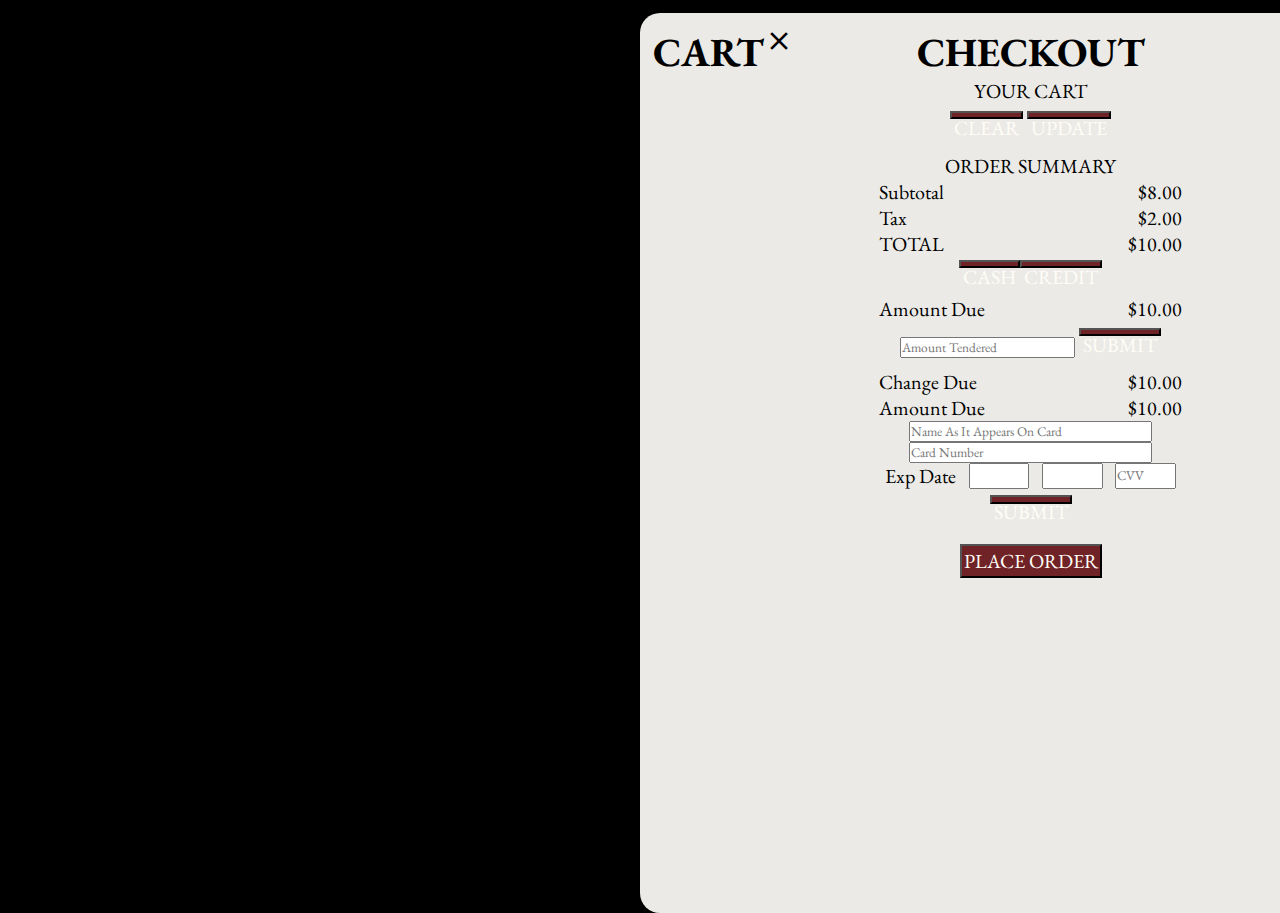
==== commit f787610d: "Merge pull request #12 from jpermaloff/John" ====
--- a/checkout.html
+++ b/checkout.html
@@ -10,6 +10,7 @@
     <link rel="stylesheet" href="styles.css">
 </head>
 <body>
+
 <!-- Ben: Finish HTML/CSS of checkout page -->
 
     <!--CODE FOR SLIDE OUT CART-->
@@ -18,17 +19,124 @@
             <section class="cart-header">
                 <h1>CART</h1>
                 <i class="material-icons">clear</i>
+
+<section class="checkout-page">
+    <h1>CHECKOUT</h1>
+
+    <section class="checkout-cart">
+        <section class="checkout-cart-header">
+            <p>YOUR CART</p>
+            <button class="clear-cart" type="button">CLEAR</button>
+            <button class="update-cart" type="button">UPDATE</button>
+        </section>
+        <section class="columns">
+            <section class="column1"></section>
+            <section class="column2"></section>
+            <section class="column3"></section>
+            <section class="column4"></section>
+            <section class="column5"></section>
+            <section class="column6"></section>
+        </section>
+    </section>
+
+    <section class="checkout-order-summary">
+        <p>ORDER SUMMARY</p>
+        <section class="subtotal">
+            <p>Subtotal</p>
+            <section>$8.00</section>
+        </section>
+        <section class="tax">
+            <p>Tax</p>
+            <section>$2.00</section>
+        </section>
+        <section class="total">
+            <p>TOTAL</p>
+            <section>$10.00</section>
+        </section>
+    </section>
+
+    <section class="way-to-pay">
+        <section class="cash-credit">
+            <button class="cash">CASH</button>
+            <button class="credit">CREDIT</button>
+        </section>
+        <form class="cash-form">
+            <section class="amount-due">
+                <p>Amount Due</p>
+                <section>$10.00</section>
+
             </section>
-            <section class="itemsInCart"></section>
-            <section class="updateClear">
-                <button class="update-button" type="button">UPDATE</button>
-                <button class="clear-button" type="button">CLEAR</button>
+            <section class="amount-tendered">
+                <input type="text" placeholder="Amount Tendered">
+                <button type="button">SUBMIT</button>
             </section>
-            <button class="checkout-button" type="button">CHECKOUT</button>
-        </section>
-    </seection>
+            <section class="change-due">
+                <p>Change Due</p>
+                <section>$10.00</section>
+            </section>
+        </form>
+        <form class="credit-form">
+            <section class="amount-due">
+                <p>Amount Due</p>
+                <section>$10.00</section>
+            </section>
+            <section class="name-number">
+                <input type="text" placeholder="Name As It Appears On Card">
+                <input type="text" placeholder="Card Number">
+            </section>
+            <section>
+                <section class="exp-date">
+                    <p>Exp Date</p>
+                    <input list="months" name="month">
+                    <datalist id="months">
+                        <option value="01">
+                        <option value="02">
+                        <option value="03">
+                        <option value="04">
+                        <option value="05">
+                        <option value="06">
+                        <option value="07">
+                        <option value="08">
+                        <option value="09">
+                        <option value="10">
+                        <option value="11">
+                        <option value="12">
+                    </datalist>
+                    <input list="years" name="year">
+                    <datalist id="years">
+                        <option value="2018">
+                        <option value="2019">
+                        <option value="2020">
+                        <option value="2021">
+                        <option value="2022">
+                        <option value="2023">
+                        <option value="2024">
+                        <option value="2025">
+                        <option value="2026">
+                        <option value="2027">
+                        <option value="2028">
+                        <option value="2029">
+                        <option value="2030">
+                        <option value="2031">
+                        <option value="2032">
+                        <option value="2033">
+                        <option value="2034">
+                        <option value="2035">
+                        <option value="2036">
+                        <option value="2037">
+                        <option value="2038">
+                    </datalist>
+                    <input class="cvv" type="text" placeholder="CVV">
+                </section>
+                
+            </section>
+            <button type="submit">SUBMIT</button>
+        </form>
+    </section>
+    <button class="place-order" type="button">PLACE ORDER</button>
+</section>
 
-    <h1>CHECKOUT</h1>
+    
 
     <script src="https://code.jquery.com/jquery-3.3.1.min.js"></script>
     <script src="script.js"></script>
--- a/styles.css
+++ b/styles.css
@@ -233,18 +233,69 @@
 }
 .update-button, .clear-button {
     width: 45%;
-}
-.update-button {
-    background: #8B3C3D;
-    color: #ebeae6;
-}
-.clear-button {
     background: #6f2327;
     color: #ebeae6;
 }
+
 .checkout-button {
     width: 90%;
     background: #ffcc5c;
+    font-weight: bold;
+}
+
+.checkout-page {
+    background: #ebeae6;
+    display: flex;
+    flex-direction: column;
+    justify-content: center;
+    width: 100%;
+    text-align: center;
+}
+
+.checkout-page button {
+    background: #6f2327;
+    color: #fffdf6;
+    padding: 2px;
+}
+
+.cash-credit {
+    display: flex;
+    margin: 0 auto;
+}
+
+.checkout-cart, .checkout-order-summary, .way-to-pay, .cash-form, .credit-form, .name-number {
+    display: flex;
+    flex-direction: column;
+    width: 80%;
+    margin: 0 auto;
+}
+
+.subtotal, .tax, .total {
+    display: flex;
+    width: 80%;
+    margin: 0 auto;
+    justify-content: space-between;
+}
+
+.amount-due, .change-due {
+    display: flex;
+    width: 100%;
+    margin: 0 auto;
+    justify-content: space-between;
+}
+
+.exp-date {
+    display: flex;
+    width: 100%;
+    justify-content: space-around;
+}
+
+.exp-date input {
+    width: 20%;
+}
+
+datalist {
+    display: none;
 }
 .close{
     position: absolute;
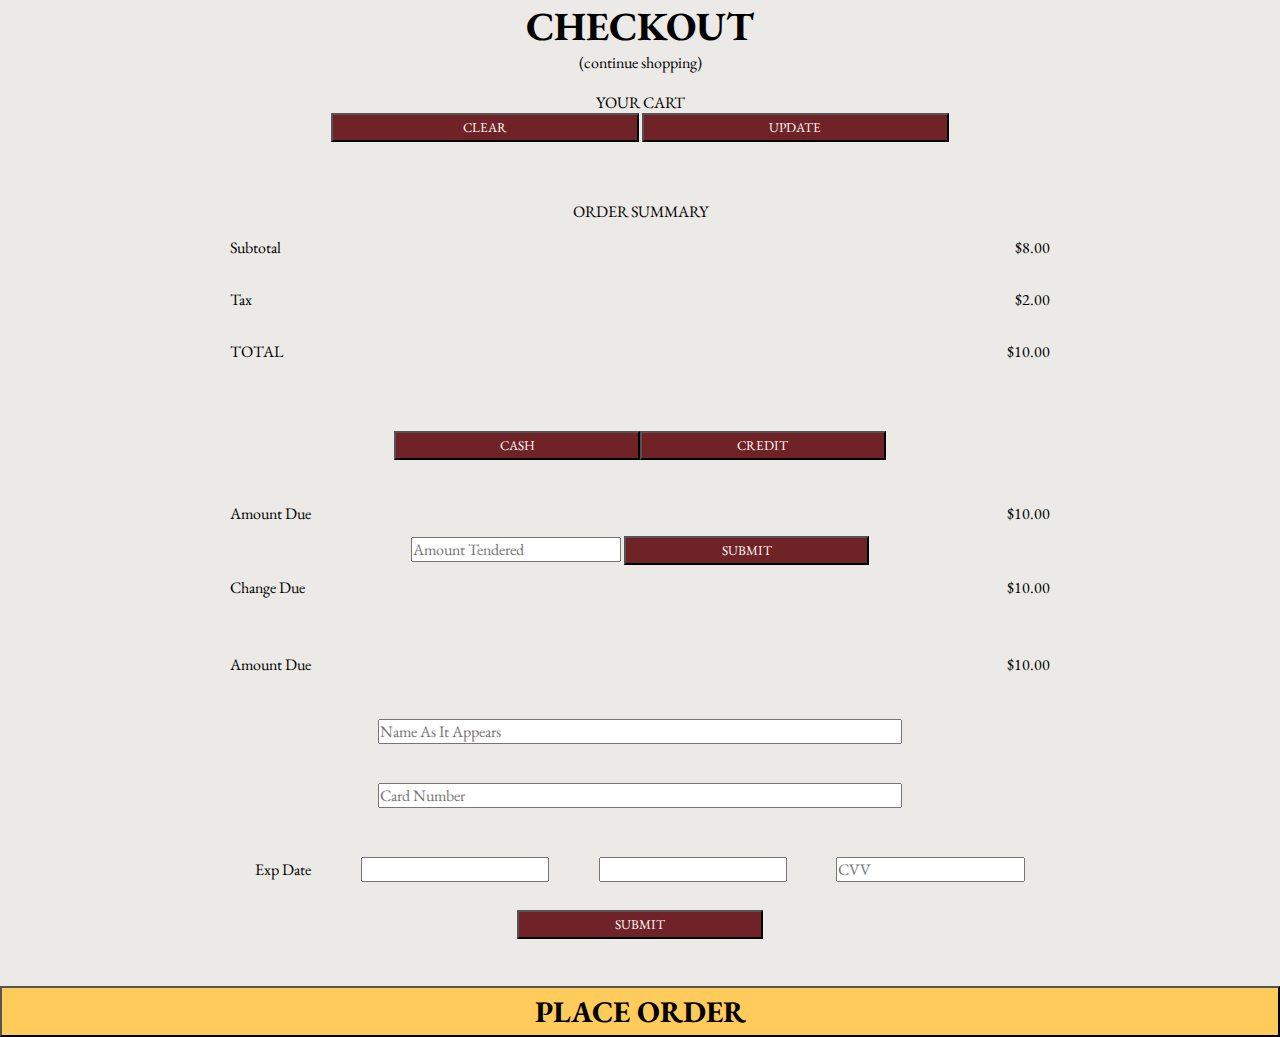
==== commit 650fed14: "Merge pull request #13 from jpermaloff/Ben" ====
--- a/checkout.html
+++ b/checkout.html
@@ -3,7 +3,7 @@
     <meta charset="UTF-8">
     <meta name="viewport" content="width=device-width, initial-scale=1.0">
     <meta http-equiv="X-UA-Compatible" content="ie=edge">
-    <title>Document</title>
+    <title>CHECKOUT</title>
     <link href="https://fonts.googleapis.com/icon?family=Material+Icons"
       rel="stylesheet">
     <link href="https://fonts.googleapis.com/css?family=EB+Garamond:400,400i" rel="stylesheet">
@@ -13,21 +13,15 @@
 
 <!-- Ben: Finish HTML/CSS of checkout page -->
 
-    <!--CODE FOR SLIDE OUT CART-->
-    <section class="slideOutCartParent">
-        <section class="slideOutCart">
-            <section class="cart-header">
-                <h1>CART</h1>
-                <i class="material-icons">clear</i>
-
 <section class="checkout-page">
     <h1>CHECKOUT</h1>
+    <a href="index.html">(continue shopping)</a>
 
     <section class="checkout-cart">
         <section class="checkout-cart-header">
             <p>YOUR CART</p>
-            <button class="clear-cart" type="button">CLEAR</button>
-            <button class="update-cart" type="button">UPDATE</button>
+            <button class="clear-cart burgundy" type="button">CLEAR</button>
+            <button class="update-cart burgundy" type="button">UPDATE</button>
         </section>
         <section class="columns">
             <section class="column1"></section>
@@ -57,8 +51,8 @@
 
     <section class="way-to-pay">
         <section class="cash-credit">
-            <button class="cash">CASH</button>
-            <button class="credit">CREDIT</button>
+            <button class="cash burgundy">CASH</button>
+            <button class="credit burgundy">CREDIT</button>
         </section>
         <form class="cash-form">
             <section class="amount-due">
@@ -68,7 +62,7 @@
             </section>
             <section class="amount-tendered">
                 <input type="text" placeholder="Amount Tendered">
-                <button type="button">SUBMIT</button>
+                <button class="burgundy" type="button">SUBMIT</button>
             </section>
             <section class="change-due">
                 <p>Change Due</p>
@@ -81,13 +75,13 @@
                 <section>$10.00</section>
             </section>
             <section class="name-number">
-                <input type="text" placeholder="Name As It Appears On Card">
-                <input type="text" placeholder="Card Number">
+                <input class="ccname" type="text" placeholder="Name As It Appears">
+                <input class="ccnumber" type="text" placeholder="Card Number">
             </section>
             <section>
                 <section class="exp-date">
                     <p>Exp Date</p>
-                    <input list="months" name="month">
+                    <input list="months" name="month" class="month">
                     <datalist id="months">
                         <option value="01">
                         <option value="02">
@@ -102,7 +96,7 @@
                         <option value="11">
                         <option value="12">
                     </datalist>
-                    <input list="years" name="year">
+                    <input list="years" name="year" class="year">
                     <datalist id="years">
                         <option value="2018">
                         <option value="2019">
@@ -130,10 +124,10 @@
                 </section>
                 
             </section>
-            <button type="submit">SUBMIT</button>
+            <button class="credit-submit burgundy" type="submit">SUBMIT</button>
         </form>
     </section>
-    <button class="place-order" type="button">PLACE ORDER</button>
+    <button id="place-order" type="button">PLACE ORDER</button>
 </section>
 
     
--- a/styles.css
+++ b/styles.css
@@ -35,9 +35,11 @@
     position: absolute;
     right: 1%;
     top: 20%;
+    cursor: pointer;
 }
 .material-icons {
     font-size: 30px;
+    cursor: pointer;
 }
 .bandpicbox {
     margin: 0 auto;
@@ -76,12 +78,14 @@
 .yellow {
     background-color:#ffcc5c; 
     color: black; 
+    cursor: pointer;
 }
 .yellow:hover {
     background-color: #FFE877;
 }
 .burgundy {
     background-color: #6f2327;
+    cursor: pointer;
 }
 .burgundy:hover{
     background-color: #8B3C3D;
@@ -127,6 +131,11 @@
     color: #979797;
     cursor: pointer;
 }
+
+.popup-header .material-icons:hover {
+    color: #6b6b6b;
+}
+
 .popup-image {
     margin: 0 auto;
     border: 3px solid black;
@@ -151,10 +160,15 @@
     align-items: center;
     font-size: 16px;
 }
-.adjust-quantity .material-icons {
+.adjust-quantity .material-icons, .carousel-adjust-quantity .material-icons {
     color: #6f2327;
     cursor: pointer;
 }
+
+.adjust-quantity .material-icons:hover, .carousel-adjust-quantity .material-icons:hover {
+    color: #8B3C3D;
+}
+
 .popup-addToCart, .carousel-addToCart {
     width: 90%;
     height: 9%;
@@ -169,6 +183,10 @@
     justify-content: center;
     align-items: center;
 }
+.popup-addToCart:hover, .carousel-addToCart:hover {
+    background: #FFE877;
+}
+
 .description {
     font-size: 16px;
     font-style: italic;
@@ -237,6 +255,12 @@
     color: #ebeae6;
 }
 
+/*CHECKOUT PAGE*/
+
+.columns {
+    margin: 1% auto;
+}
+
 .checkout-button {
     width: 90%;
     background: #ffcc5c;
@@ -251,52 +275,106 @@
     width: 100%;
     text-align: center;
 }
+.checkout-page a {
+    text-decoration: none;
+    color: #000;
+}
+
+.checkout-page a:hover {
+    color: #979797;
+    cursor: pointer;
+}
 
 .checkout-page button {
     background: #6f2327;
     color: #fffdf6;
-    padding: 2px;
+    padding: 4px;
+    height: 4%;
+    width: 30%;
+    cursor: pointer;
+}
+
+.checkout-page h1 {
+    font-size: 40px;
+}
+
+.checkout-page input {
+    height: 4%;
+    font-size: 16px;
 }
 
 .cash-credit {
     display: flex;
-    margin: 0 auto;
+    width: 80%;
+    margin: 1.5% auto;
+    justify-content: center
 }
 
 .checkout-cart, .checkout-order-summary, .way-to-pay, .cash-form, .credit-form, .name-number {
     display: flex;
     flex-direction: column;
     width: 80%;
-    margin: 0 auto;
+    margin: 1.5% auto;
 }
 
 .subtotal, .tax, .total {
     display: flex;
     width: 80%;
-    margin: 0 auto;
+    margin: 1.5% auto;
     justify-content: space-between;
 }
 
 .amount-due, .change-due {
     display: flex;
     width: 100%;
-    margin: 0 auto;
+    margin: 1.5% auto;
     justify-content: space-between;
 }
 
 .exp-date {
     display: flex;
     width: 100%;
+    margin: 2% auto;
     justify-content: space-around;
+    align-items: center;
 }
 
 .exp-date input {
-    width: 20%;
+    width: 23%;
+}
+
+.ccnumber, .ccname {
+    margin: 3% auto;
+    width: 80%;
 }
 
 datalist {
     display: none;
 }
+
+.credit-submit {
+    width: 70%;
+    margin: 1.5% auto;
+}
+
+#place-order {
+    background: #ffcc5c;
+    color: #000;
+    font-weight: bold;
+    height: 7%;
+    width: 100%;
+    font-size: 30px;
+    cursor: pointer;
+}
+
+#place-order:hover {
+    background: #FFE877;
+}
+
+.cash, .credit {
+    width: 100%;
+}
+
 .close{
     position: absolute;
     right: 5%;
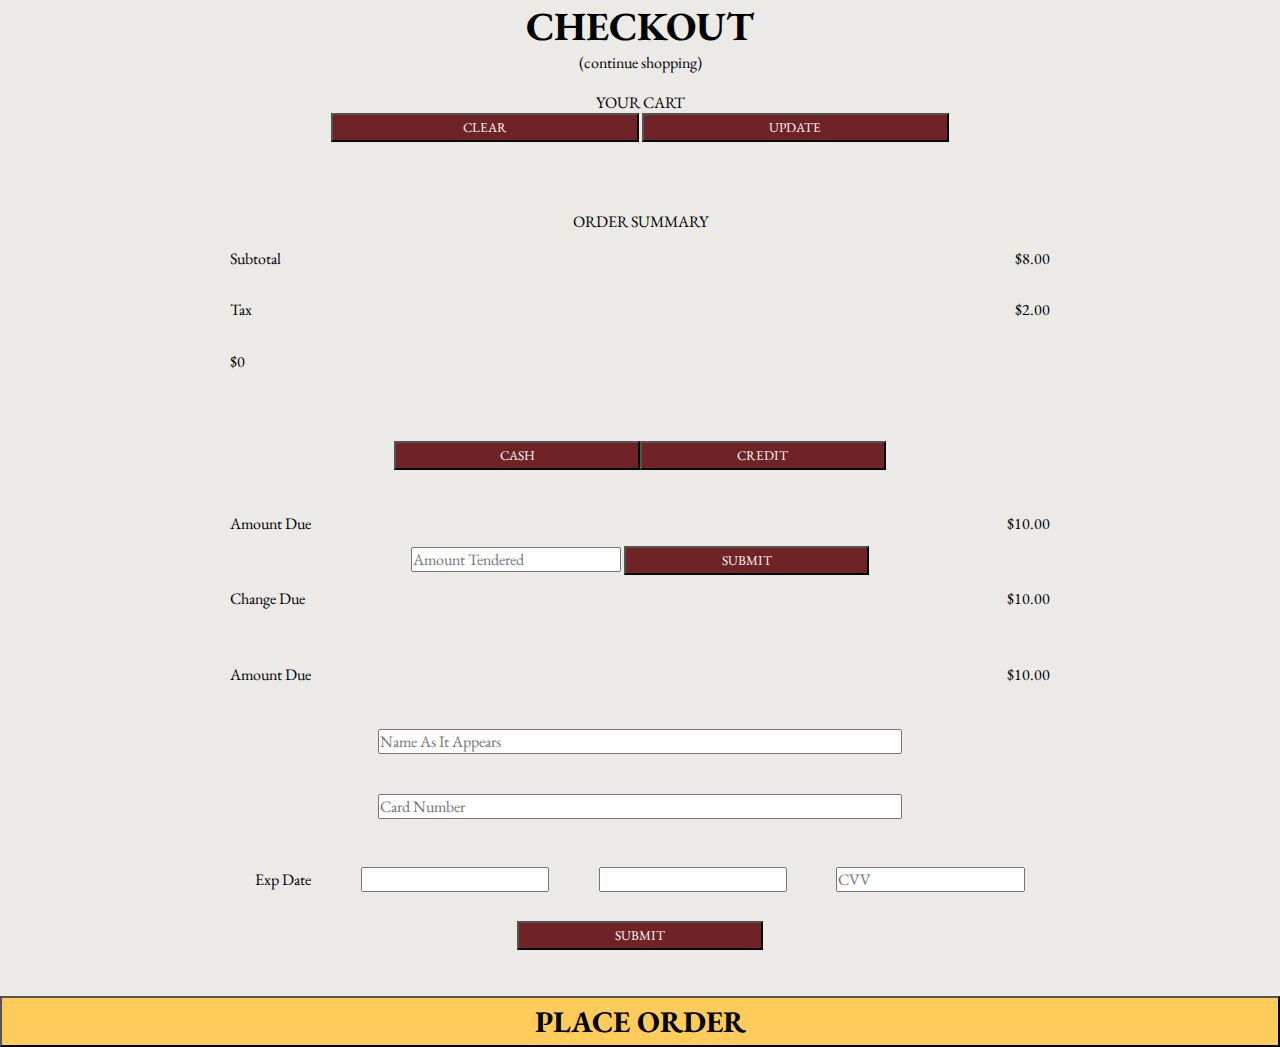
==== commit 5cf558c5: "small changes to checkout and working on JS for checkout" ====
--- a/checkout.html
+++ b/checkout.html
@@ -20,10 +20,10 @@
     <section class="checkout-cart">
         <section class="checkout-cart-header">
             <p>YOUR CART</p>
-            <button class="clear-cart burgundy" type="button">CLEAR</button>
-            <button class="update-cart burgundy" type="button">UPDATE</button>
+            <button class="clear-cart carousel-inactive" type="button">CLEAR</button>
+            <button class="update-cart carousel-inactive" type="button">UPDATE</button>
         </section>
-        <section class="columns">
+        <section class="columnscheckout">
             <section class="column1"></section>
             <section class="column2"></section>
             <section class="column3"></section>
@@ -51,8 +51,8 @@
 
     <section class="way-to-pay">
         <section class="cash-credit">
-            <button class="cash burgundy">CASH</button>
-            <button class="credit burgundy">CREDIT</button>
+            <button class="cash carousel-inactive">CASH</button>
+            <button class="credit carousel-inactive">CREDIT</button>
         </section>
         <form class="cash-form">
             <section class="amount-due">
@@ -62,7 +62,7 @@
             </section>
             <section class="amount-tendered">
                 <input type="text" placeholder="Amount Tendered">
-                <button class="burgundy" type="button">SUBMIT</button>
+                <button class="carousel-inactive" type="button">SUBMIT</button>
             </section>
             <section class="change-due">
                 <p>Change Due</p>
@@ -124,7 +124,7 @@
                 </section>
                 
             </section>
-            <button class="credit-submit burgundy" type="submit">SUBMIT</button>
+            <button class="credit-submit carousel-inactive" type="submit">SUBMIT</button>
         </form>
     </section>
     <button id="place-order" type="button">PLACE ORDER</button>
--- a/styles.css
+++ b/styles.css
@@ -5,6 +5,23 @@
 }
 body {
     background-color: #000;
+}
+#mainpagehide {
+}
+.hideAdded{
+    display: none;
+}
+.added{
+    display: flex;
+    justify-content: center;
+    background-color: #fffdf6;
+    width: 50%;
+    flex-direction: column;
+    margin-left: 25%;
+}
+.addedP {
+    display: flex;
+    text-align: center;
 }
 header {
     display: flex;
@@ -75,19 +92,19 @@
 .button:nth-child(4) {
     border-top-right-radius: 5px;
 }
-.yellow {
+.carousel-active {
     background-color:#ffcc5c; 
     color: black; 
     cursor: pointer;
 }
-.yellow:hover {
+.carousel-active:hover {
     background-color: #FFE877;
 }
-.burgundy {
+.carousel-inactive {
     background-color: #6f2327;
     cursor: pointer;
 }
-.burgundy:hover{
+.carousel-inactive:hover{
     background-color: #8B3C3D;
 }
 /* This is the carousel css styling */
@@ -119,7 +136,7 @@
     width: 90%;
     text-align: center;
 }
-.popup-header {
+.popup-header, .added-header {
     display: flex;
     justify-content: space-between;
     height: 5%;
@@ -207,6 +224,9 @@
     border-bottom-left-radius: 5px;
     border-bottom-right-radius: 5px;
 }
+.carousel-inner{
+    overflow: visible;
+    }
 /* SLIDE OUT CART*/
 
 #hideCart {
@@ -231,6 +251,7 @@
     display: flex;
     flex-direction: row;
     justify-content: space-between;
+    width: 100%;
     margin: 2% 2%;
     font-family: 'Times New Roman', Times, serif;
 }
@@ -254,11 +275,31 @@
     background: #6f2327;
     color: #ebeae6;
 }
+.items {
+display: flex;
+justify-content: space-around;
+font-size: 20px;
+/* flex-direction: column; */
+}
+
+.slideOutCart a {
+    display: flex;
+    justify-content: center;
+    text-decoration: none;
+}
 
 /*CHECKOUT PAGE*/
 
-.columns {
+.hidecheckout {
+    display: none;
+  }
+
+.columnscheckout {
     margin: 1% auto;
+    display:flex;
+    justify-content: space-between;
+    width: 80%;
+    margin: 1.5% auto;
 }
 
 .checkout-button {
@@ -274,6 +315,8 @@
     justify-content: center;
     width: 100%;
     text-align: center;
+    position: absolute;
+
 }
 .checkout-page a {
     text-decoration: none;
